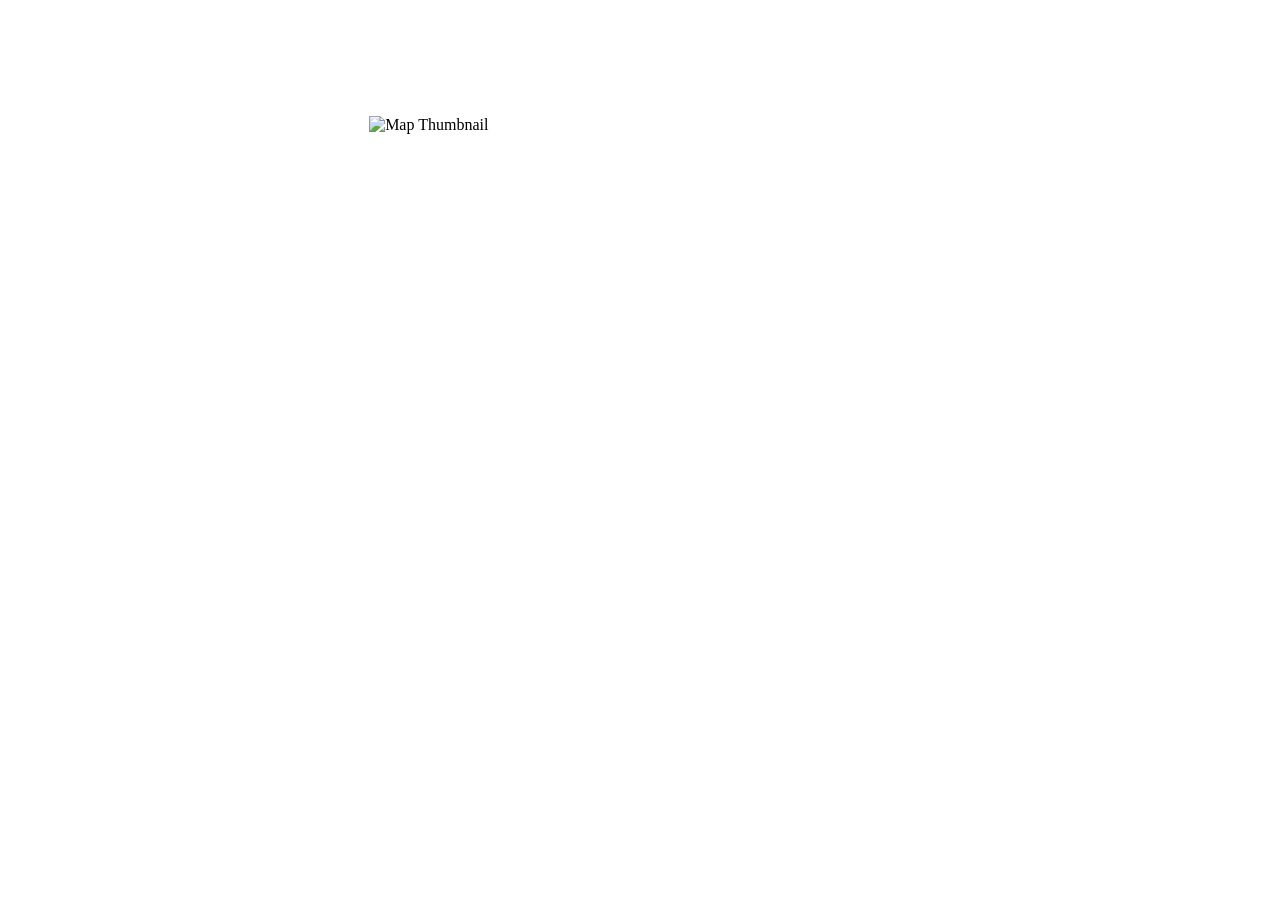
==== husnain.html @ 56f283d2 "task done" ====
<!DOCTYPE html>
<html lang="en">
<head>
    <meta charset="UTF-8">
    <meta name="viewport" content="width=device-width, initial-scale=1.0">
    <title>Footer + Body Project  </title>
    <link rel="stylesheet" href="husnain.css">

</head>
<body>
    <div class="Map">
        <iframe src="https://www.google.com/maps/embed?pb=!1m18!1m12!1m3!1d1347.4103683648032!2d74.28937130405522!3d31.61499494100058!2m3!1f0!2f0!3f0!3m2!1i1024!2i768!4f13.1!3m3!1m2!1s0x39191c69b36082c5%3A0x16b77d2366bdb5b2!2sPSDR02%20-%20Virtual%20University%20Shahdara%20Campus%2C%20Lahore!5e1!3m2!1sen!2s!4v1787201135325!5m2!1sen!2s" width="600" height="450" style="border:0;" allowfullscreen="" loading="lazy" referrerpolicy="strict-origin-when-cross-origin"></iframe>

      <img class="insta" src="https://www.startpage.com/av/proxy-image?piurl=https%3A%2F%2Ftse2.mm.bing.net%2Fth%2Fid%2FOIP.jVcIx1sVUbL3szgQfeLaOgHaHa%3Fr%3D0%26pid%3DApi&sp=1787203020T9ffa05de25316b7b1fb5bd7b89062867741aa7550f86308fcc82506559dd7fd8" alt="Map Thumbnail">  
    </div>
    
    <iframe width="560" height="315" src="https://www.youtube.com/embed/GpPUa7Red1M?si=NVYVVPLqOmSQls7G" title="YouTube video player" frameborder="0" allow="accelerometer; autoplay; clipboard-write; encrypted-media; gyroscope; picture-in-picture; web-share" referrerpolicy="strict-origin-when-cross-origin" allowfullscreen></iframe> 

    
</body>
</html>
---- husnain.css ----
.Map{

    height: 100%;
    width: 100%;
    margin-top: 50px;
    justify-content: center;
    align-items: center;
    display: flex;
    
    }
iframe{
    width: 40%;
    height: 100%;
    justify-content: center;
    align-items: center;
    display: flex;
    border-radius: 40px;
    transition: all 0.5s ease-in-out;
}  
iframe:hover{
    transform: scale(1.1);
    box-shadow: 0px 0px 20px rgba(0, 0, 0, 0.5);
}  
.video{

    width: 80%;
    height: 100%;
    margin-top: 50px;
    justify-content: center;
    align-items: center;
    display: flex;
    border-radius: 10px;
    transition: all 0.5s ease-in-out;
}
.video:hover{
    transform: scale(1.1);
    box-shadow: 0px 0px 20px rgba(0, 0, 0, 0.5);
}
.insta{
width: 100%;
height: 100%;
}
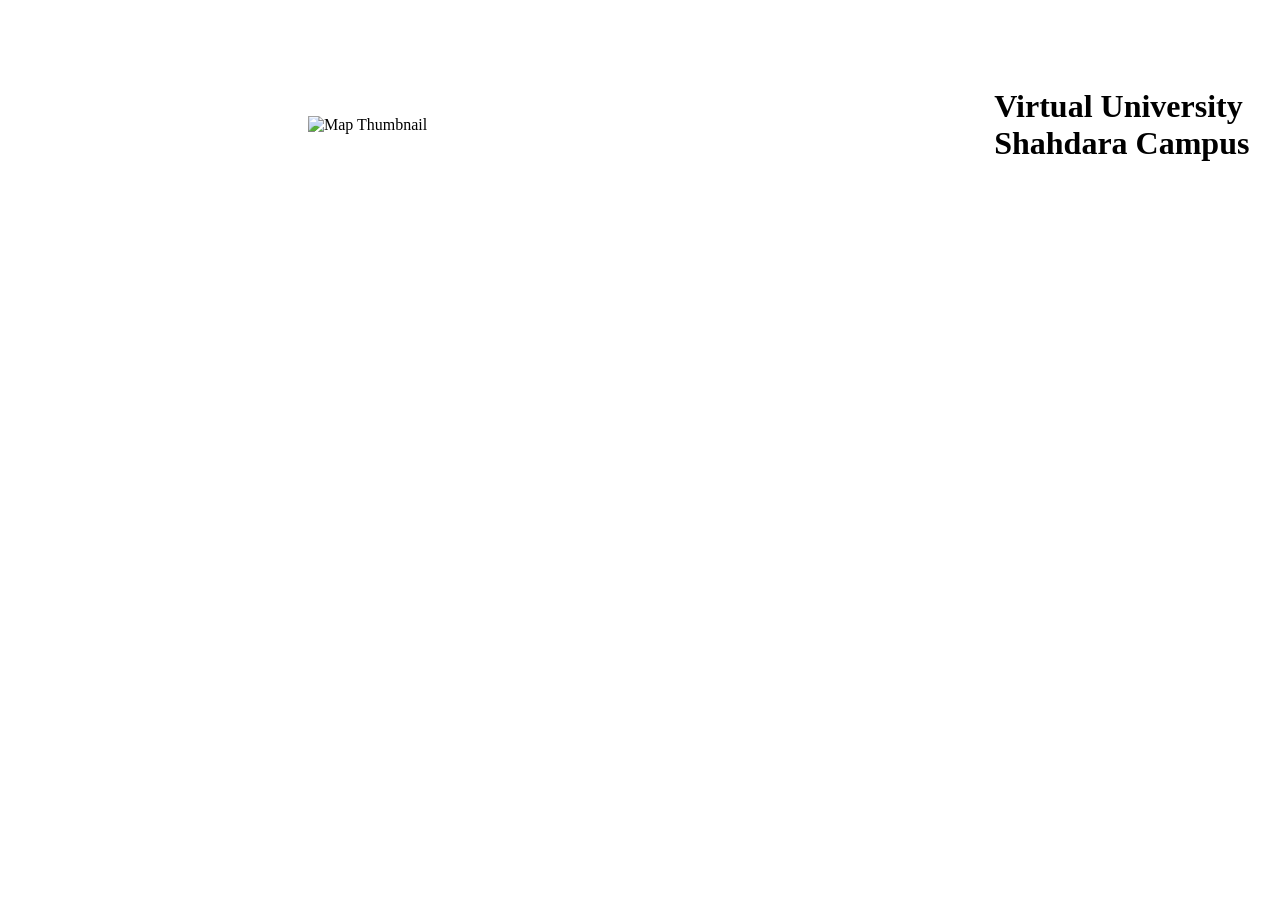
==== commit 866349fe: "Heading added" ====
--- a/husnain.html
+++ b/husnain.html
@@ -1,4 +1,4 @@
-<!DOCTYPE html>
+    <!DOCTYPE html>
 <html lang="en">
 <head>
     <meta charset="UTF-8">
@@ -10,12 +10,13 @@
 <body>
     <div class="Map">
         <iframe src="https://www.google.com/maps/embed?pb=!1m18!1m12!1m3!1d1347.4103683648032!2d74.28937130405522!3d31.61499494100058!2m3!1f0!2f0!3f0!3m2!1i1024!2i768!4f13.1!3m3!1m2!1s0x39191c69b36082c5%3A0x16b77d2366bdb5b2!2sPSDR02%20-%20Virtual%20University%20Shahdara%20Campus%2C%20Lahore!5e1!3m2!1sen!2s!4v1787201135325!5m2!1sen!2s" width="600" height="450" style="border:0;" allowfullscreen="" loading="lazy" referrerpolicy="strict-origin-when-cross-origin"></iframe>
-
+        
       <img class="insta" src="https://www.startpage.com/av/proxy-image?piurl=https%3A%2F%2Ftse2.mm.bing.net%2Fth%2Fid%2FOIP.jVcIx1sVUbL3szgQfeLaOgHaHa%3Fr%3D0%26pid%3DApi&sp=1787203020T9ffa05de25316b7b1fb5bd7b89062867741aa7550f86308fcc82506559dd7fd8" alt="Map Thumbnail">  
+    <div>
+        <h1>
+            Virtual University Shahdara Campus
+        </h1>
     </div>
-    
-    <iframe width="560" height="315" src="https://www.youtube.com/embed/GpPUa7Red1M?si=NVYVVPLqOmSQls7G" title="YouTube video player" frameborder="0" allow="accelerometer; autoplay; clipboard-write; encrypted-media; gyroscope; picture-in-picture; web-share" referrerpolicy="strict-origin-when-cross-origin" allowfullscreen></iframe> 
-
-    
+    </div>    
 </body>
 </html>
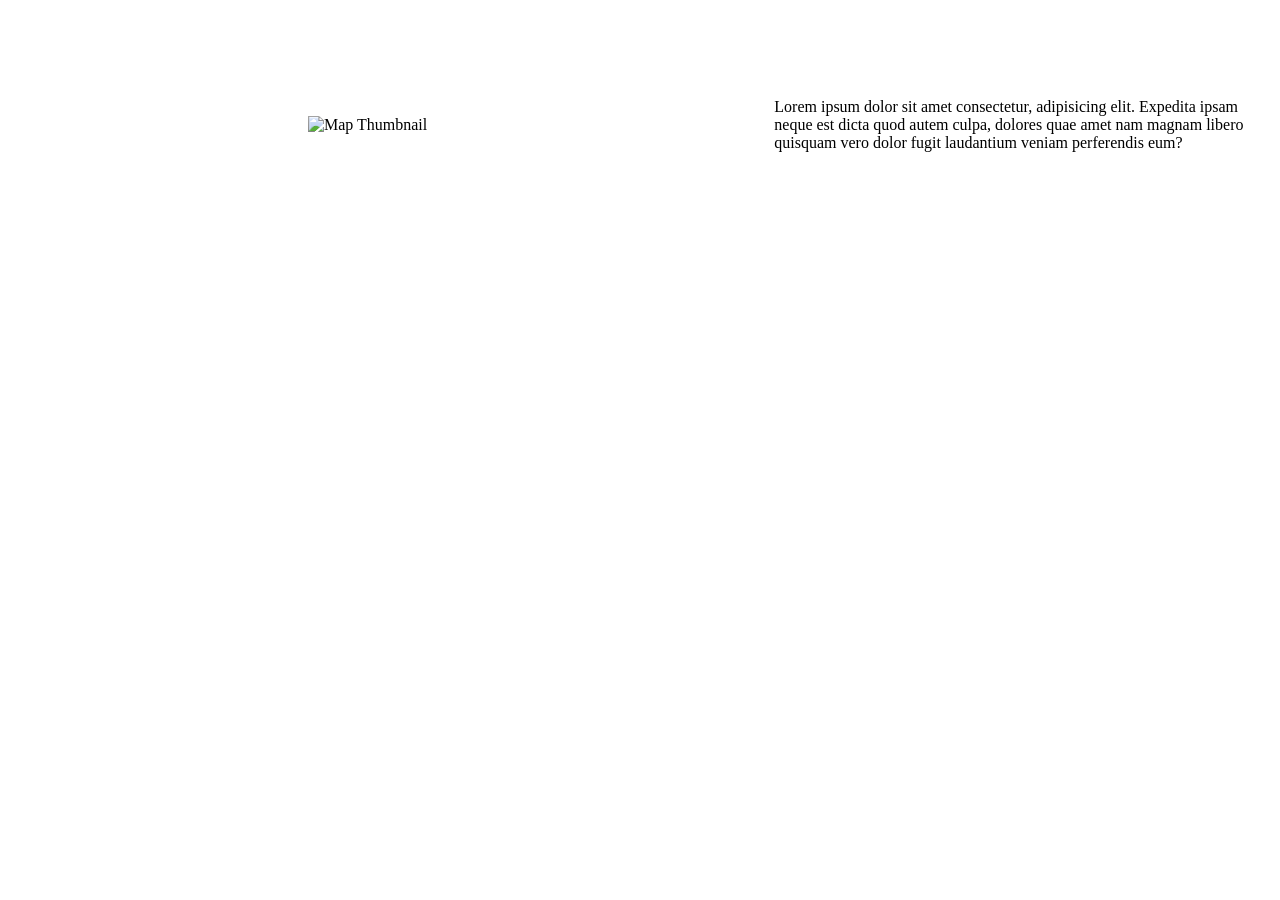
==== commit c45d8fc4: "Paragraph added" ====
--- a/husnain.html
+++ b/husnain.html
@@ -12,11 +12,9 @@
         <iframe src="https://www.google.com/maps/embed?pb=!1m18!1m12!1m3!1d1347.4103683648032!2d74.28937130405522!3d31.61499494100058!2m3!1f0!2f0!3f0!3m2!1i1024!2i768!4f13.1!3m3!1m2!1s0x39191c69b36082c5%3A0x16b77d2366bdb5b2!2sPSDR02%20-%20Virtual%20University%20Shahdara%20Campus%2C%20Lahore!5e1!3m2!1sen!2s!4v1787201135325!5m2!1sen!2s" width="600" height="450" style="border:0;" allowfullscreen="" loading="lazy" referrerpolicy="strict-origin-when-cross-origin"></iframe>
         
       <img class="insta" src="https://www.startpage.com/av/proxy-image?piurl=https%3A%2F%2Ftse2.mm.bing.net%2Fth%2Fid%2FOIP.jVcIx1sVUbL3szgQfeLaOgHaHa%3Fr%3D0%26pid%3DApi&sp=1787203020T9ffa05de25316b7b1fb5bd7b89062867741aa7550f86308fcc82506559dd7fd8" alt="Map Thumbnail">  
-    <div>
-        <h1>
-            Virtual University Shahdara Campus
-        </h1>
-    </div>
+    <p>
+        Lorem ipsum dolor sit amet consectetur, adipisicing elit. Expedita ipsam neque est dicta quod autem culpa, dolores quae amet nam magnam libero quisquam vero dolor fugit laudantium veniam perferendis eum?
+    </p>
     </div>    
 </body>
 </html>
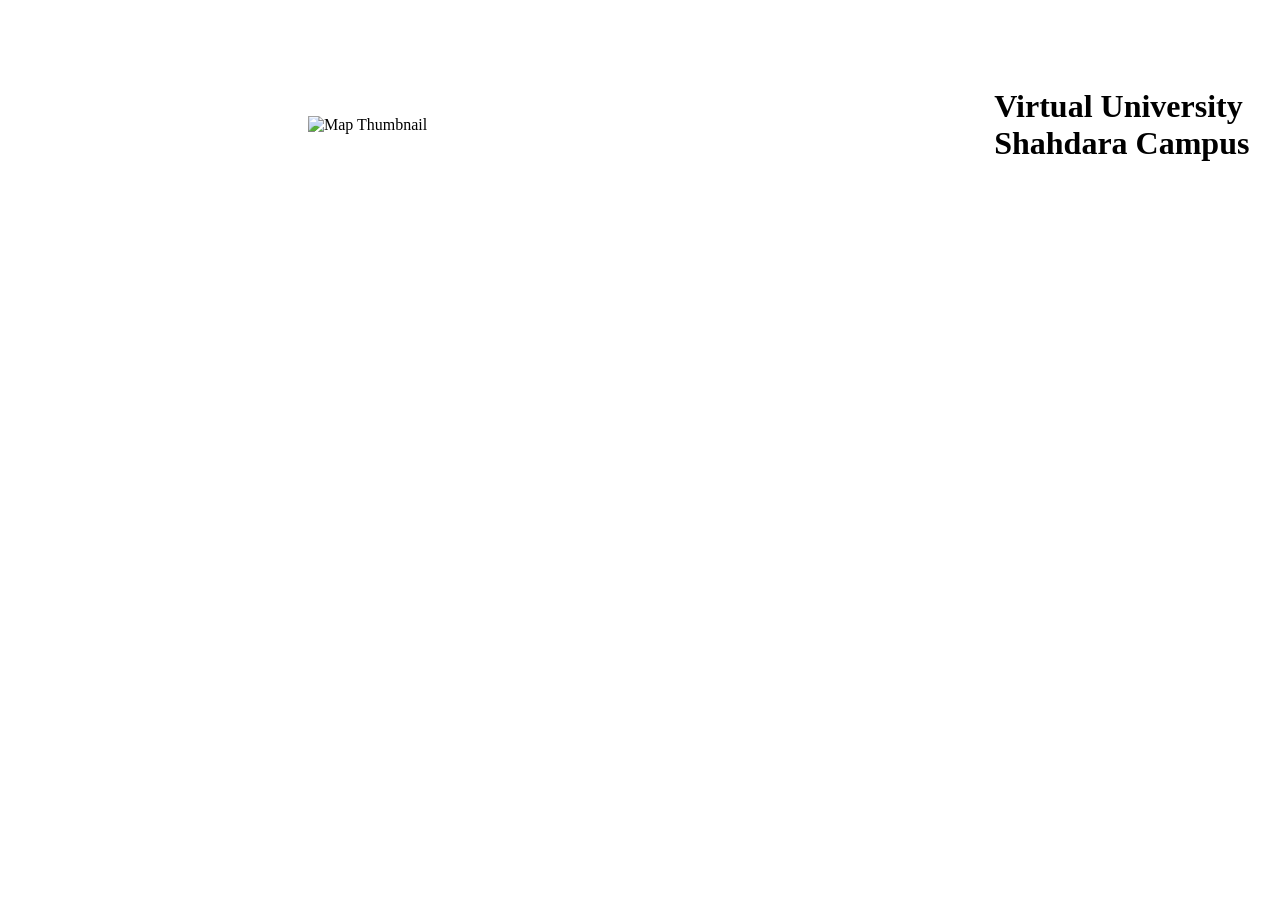
==== commit 6cbcf8da: "Merge pull request #2 from Alihaider592/M.Ali.B Heading added" ====
--- a/husnain.html
+++ b/husnain.html
@@ -12,9 +12,11 @@
         <iframe src="https://www.google.com/maps/embed?pb=!1m18!1m12!1m3!1d1347.4103683648032!2d74.28937130405522!3d31.61499494100058!2m3!1f0!2f0!3f0!3m2!1i1024!2i768!4f13.1!3m3!1m2!1s0x39191c69b36082c5%3A0x16b77d2366bdb5b2!2sPSDR02%20-%20Virtual%20University%20Shahdara%20Campus%2C%20Lahore!5e1!3m2!1sen!2s!4v1787201135325!5m2!1sen!2s" width="600" height="450" style="border:0;" allowfullscreen="" loading="lazy" referrerpolicy="strict-origin-when-cross-origin"></iframe>
         
       <img class="insta" src="https://www.startpage.com/av/proxy-image?piurl=https%3A%2F%2Ftse2.mm.bing.net%2Fth%2Fid%2FOIP.jVcIx1sVUbL3szgQfeLaOgHaHa%3Fr%3D0%26pid%3DApi&sp=1787203020T9ffa05de25316b7b1fb5bd7b89062867741aa7550f86308fcc82506559dd7fd8" alt="Map Thumbnail">  
-    <p>
-        Lorem ipsum dolor sit amet consectetur, adipisicing elit. Expedita ipsam neque est dicta quod autem culpa, dolores quae amet nam magnam libero quisquam vero dolor fugit laudantium veniam perferendis eum?
-    </p>
+    <div>
+        <h1>
+            Virtual University Shahdara Campus
+        </h1>
+    </div>
     </div>    
 </body>
 </html>
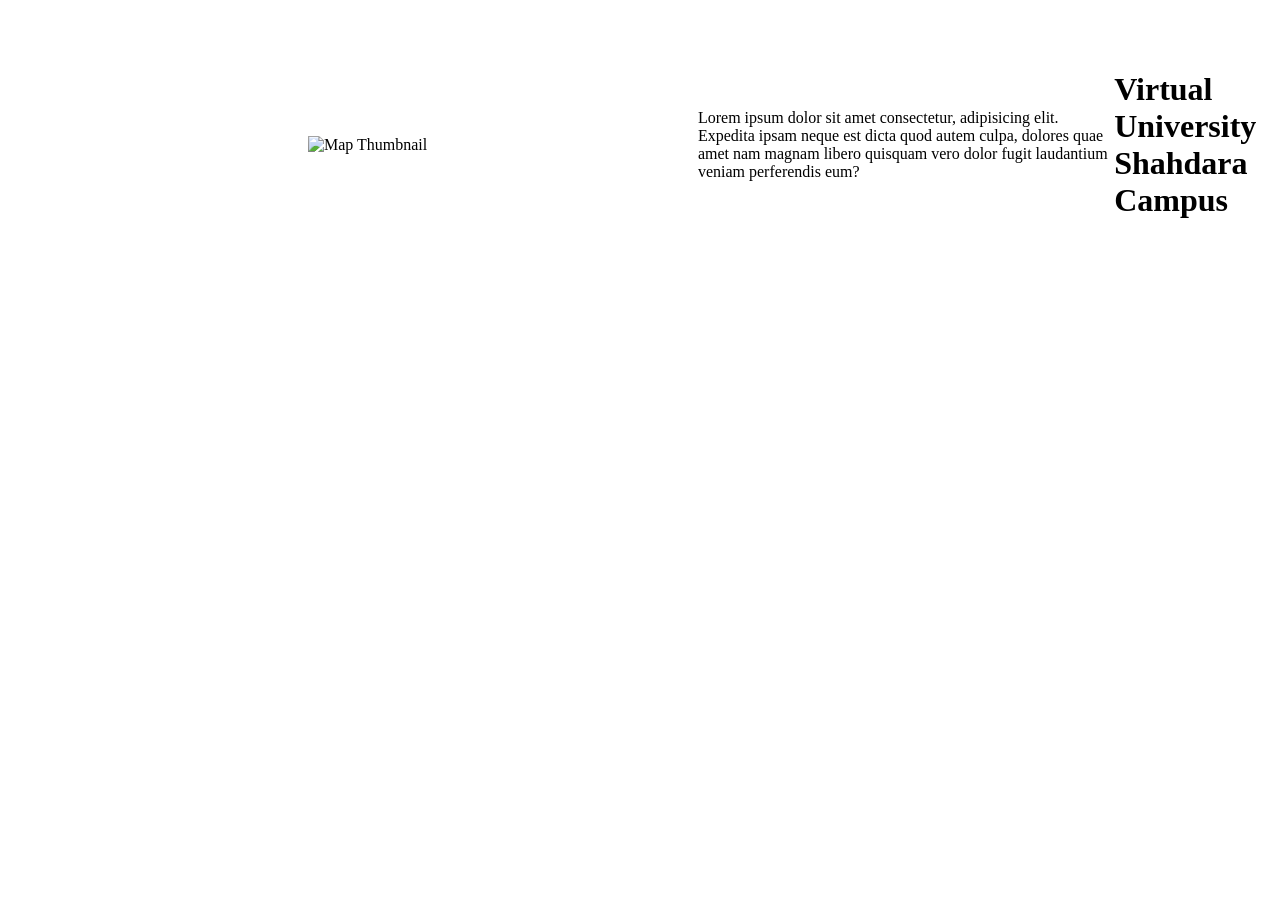
==== commit 168ced0e: "Merge branch 'main' into M.Ali" ====
--- a/husnain.html
+++ b/husnain.html
@@ -12,6 +12,9 @@
         <iframe src="https://www.google.com/maps/embed?pb=!1m18!1m12!1m3!1d1347.4103683648032!2d74.28937130405522!3d31.61499494100058!2m3!1f0!2f0!3f0!3m2!1i1024!2i768!4f13.1!3m3!1m2!1s0x39191c69b36082c5%3A0x16b77d2366bdb5b2!2sPSDR02%20-%20Virtual%20University%20Shahdara%20Campus%2C%20Lahore!5e1!3m2!1sen!2s!4v1787201135325!5m2!1sen!2s" width="600" height="450" style="border:0;" allowfullscreen="" loading="lazy" referrerpolicy="strict-origin-when-cross-origin"></iframe>
         
       <img class="insta" src="https://www.startpage.com/av/proxy-image?piurl=https%3A%2F%2Ftse2.mm.bing.net%2Fth%2Fid%2FOIP.jVcIx1sVUbL3szgQfeLaOgHaHa%3Fr%3D0%26pid%3DApi&sp=1787203020T9ffa05de25316b7b1fb5bd7b89062867741aa7550f86308fcc82506559dd7fd8" alt="Map Thumbnail">  
+    <p>
+        Lorem ipsum dolor sit amet consectetur, adipisicing elit. Expedita ipsam neque est dicta quod autem culpa, dolores quae amet nam magnam libero quisquam vero dolor fugit laudantium veniam perferendis eum?
+    </p>
     <div>
         <h1>
             Virtual University Shahdara Campus
